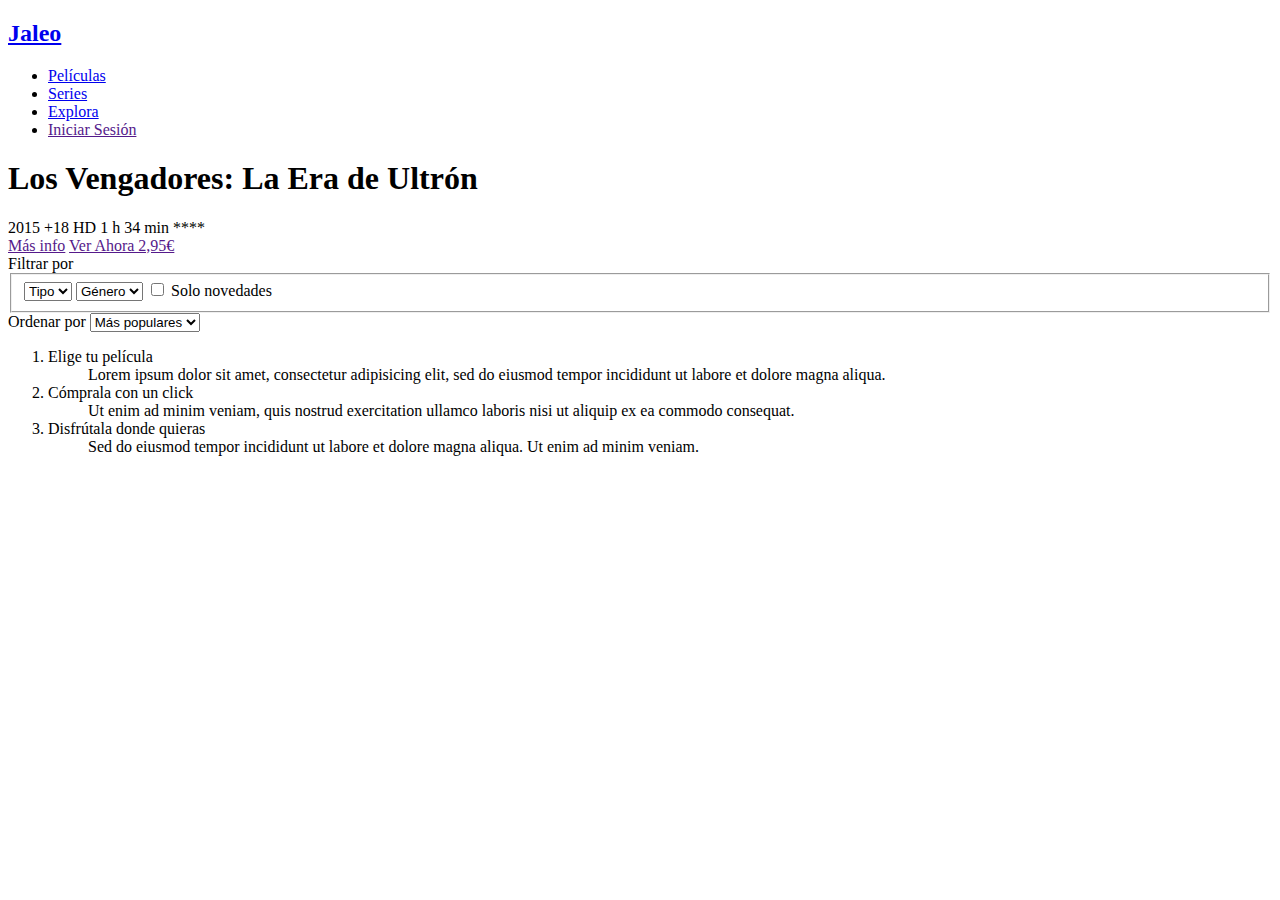
==== index.html @ be6fa69d "Added steps" ====
<!DOCTYPE html>
<html lang="es">
    <head>
        <meta charset="utf-8">
        <title>Jaleo App</title>
        <meta name="description" content="Jaleo – Videoclub de Streaming Online">
        <meta name="author" content="Ramsés Cabello">
    </head>

    <body>
      <!-- header -->
      <header>

        <!-- logo -->
        <a href="#"><h2>Jaleo</h2></a>
        <!-- /logo -->

        <!-- main navigation -->
        <nav>
          <ul>
            <li><a href="#">Películas</a></li>
            <li><a href="#">Series</a></li>
            <li><a href="#">Explora</a></li>
            <li><a href="">Iniciar Sesión</a></li>
          </ul>
        </nav>
        <!-- / main navigation -->

      </header>
      <!-- / header -->

      <!-- section: hero -->
      <section>
        <h1>Los Vengadores: La Era de Ultrón</h1>

        <!-- movie details -->
        <aside itemscope>
          <time datetime="2015">2015</time>
          <span itemprop="rating">+18</span>
          <span itemprop="quality">HD</span>
          <span itemprop="duration">1 h 34 min</span>
          <span itemprop="score">****</span>
        </aside>
        <!-- / movie details -->

        <!-- movie call to action -->
        <a href="">Más info</a>
        <a href="">Ver Ahora 2,95€</a>
        <!-- / movie call to action -->

      </section>
      <!-- / section: hero -->

      <!-- section: catalogue -->
      <section>

          <!-- catalogue filter -->
            <form>
              <label for="filter">Filtrar por</label>
                <fieldset name="filter" id="filter">

                  <select name="movie-type">
                    <option>Tipo</option>
                  </select>

                  <select name="movie-genre">
                    <option>Género</option>
                  </select>

                  <label for="new-releases">
                    <input type="checkbox" name="new-releases" id="new-releases"> Solo novedades
                  </label>

                </fieldset>
            </form>
          <!-- / catalogue filter -->

          <!-- catalogue sort-by -->

          <form>
            <label for="catalogue-sort">Ordenar por</label>
            <select name="catalogue-sort">
              <option>Más populares</option>
            </select>
          </form>

          <!-- / catalogue sort-by -->

      </section>
      <!-- / section: catalogue -->

      <!-- section: publishers -->
      <section>
      </section>
      <!-- / section: publishers -->

      <!-- section: steps -->
      <section>

        <ol>
          <li>
            <dl>
              <dt>Elige tu película</dt>
              <dd>Lorem ipsum dolor sit amet, consectetur adipisicing elit, sed do eiusmod tempor incididunt ut labore et dolore magna aliqua.</dd>
            </dl>
          </li>
          <li>
            <dl>
              <dt>Cómprala con un click</dt>
              <dd>Ut enim ad minim veniam, quis nostrud exercitation ullamco laboris nisi ut aliquip ex ea commodo consequat.</dd>
            </dl>
          </li>
          <li>
            <dl>
              <dt>Disfrútala donde quieras</dt>
              <dd>Sed do eiusmod tempor incididunt ut labore et dolore magna aliqua. Ut enim ad minim veniam.</dd>
            </dl>
          </li>
        </ol>
        
      </section>
      <!-- / section: steps -->

      <!-- main footer -->
      <footer>
      </footer>
      <!-- / main footer -->

    </body>
</html>
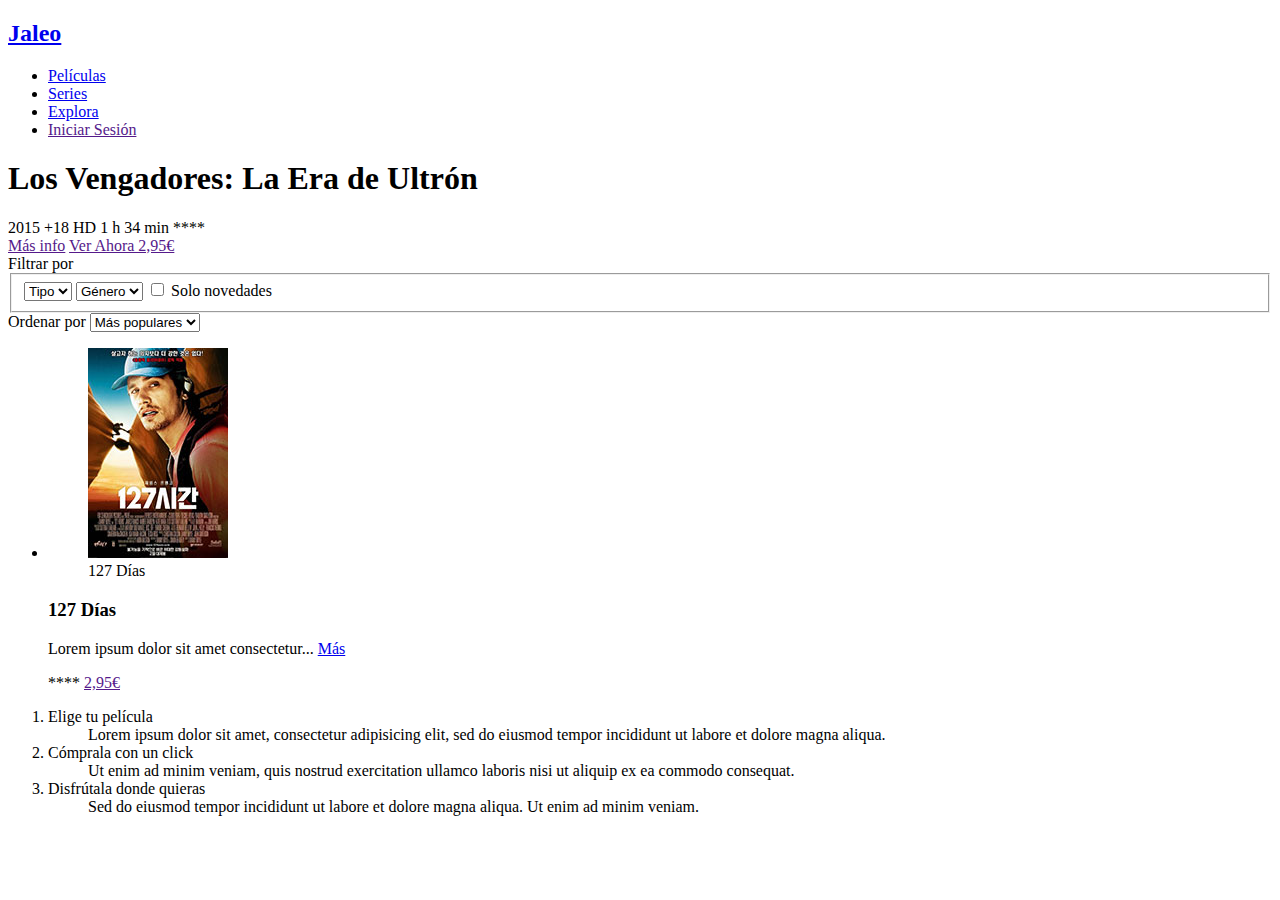
==== commit 9974b004: "Added Assets. Added catalogue movie template" ====
--- a/index.html
+++ b/index.html
@@ -88,7 +88,18 @@
 
       </section>
       <!-- / section: catalogue -->
-
+       <ul>
+         <li>
+           <figure>
+            <img src="images/posters/127-dias.jpg" alt="Póster 127 Horas">
+            <figcaption>127 Días</figcaption>
+          </figure>
+          <h3>127 Días</h3>
+          <p>Lorem ipsum dolor sit amet consectetur... <a href="#">Más</a></p>
+          <span itemprop="score">****</span>
+          <a href="">2,95€</a>
+         </li>
+       </ul>
       <!-- section: publishers -->
       <section>
       </section>
@@ -117,7 +128,7 @@
             </dl>
           </li>
         </ol>
-        
+
       </section>
       <!-- / section: steps -->
 
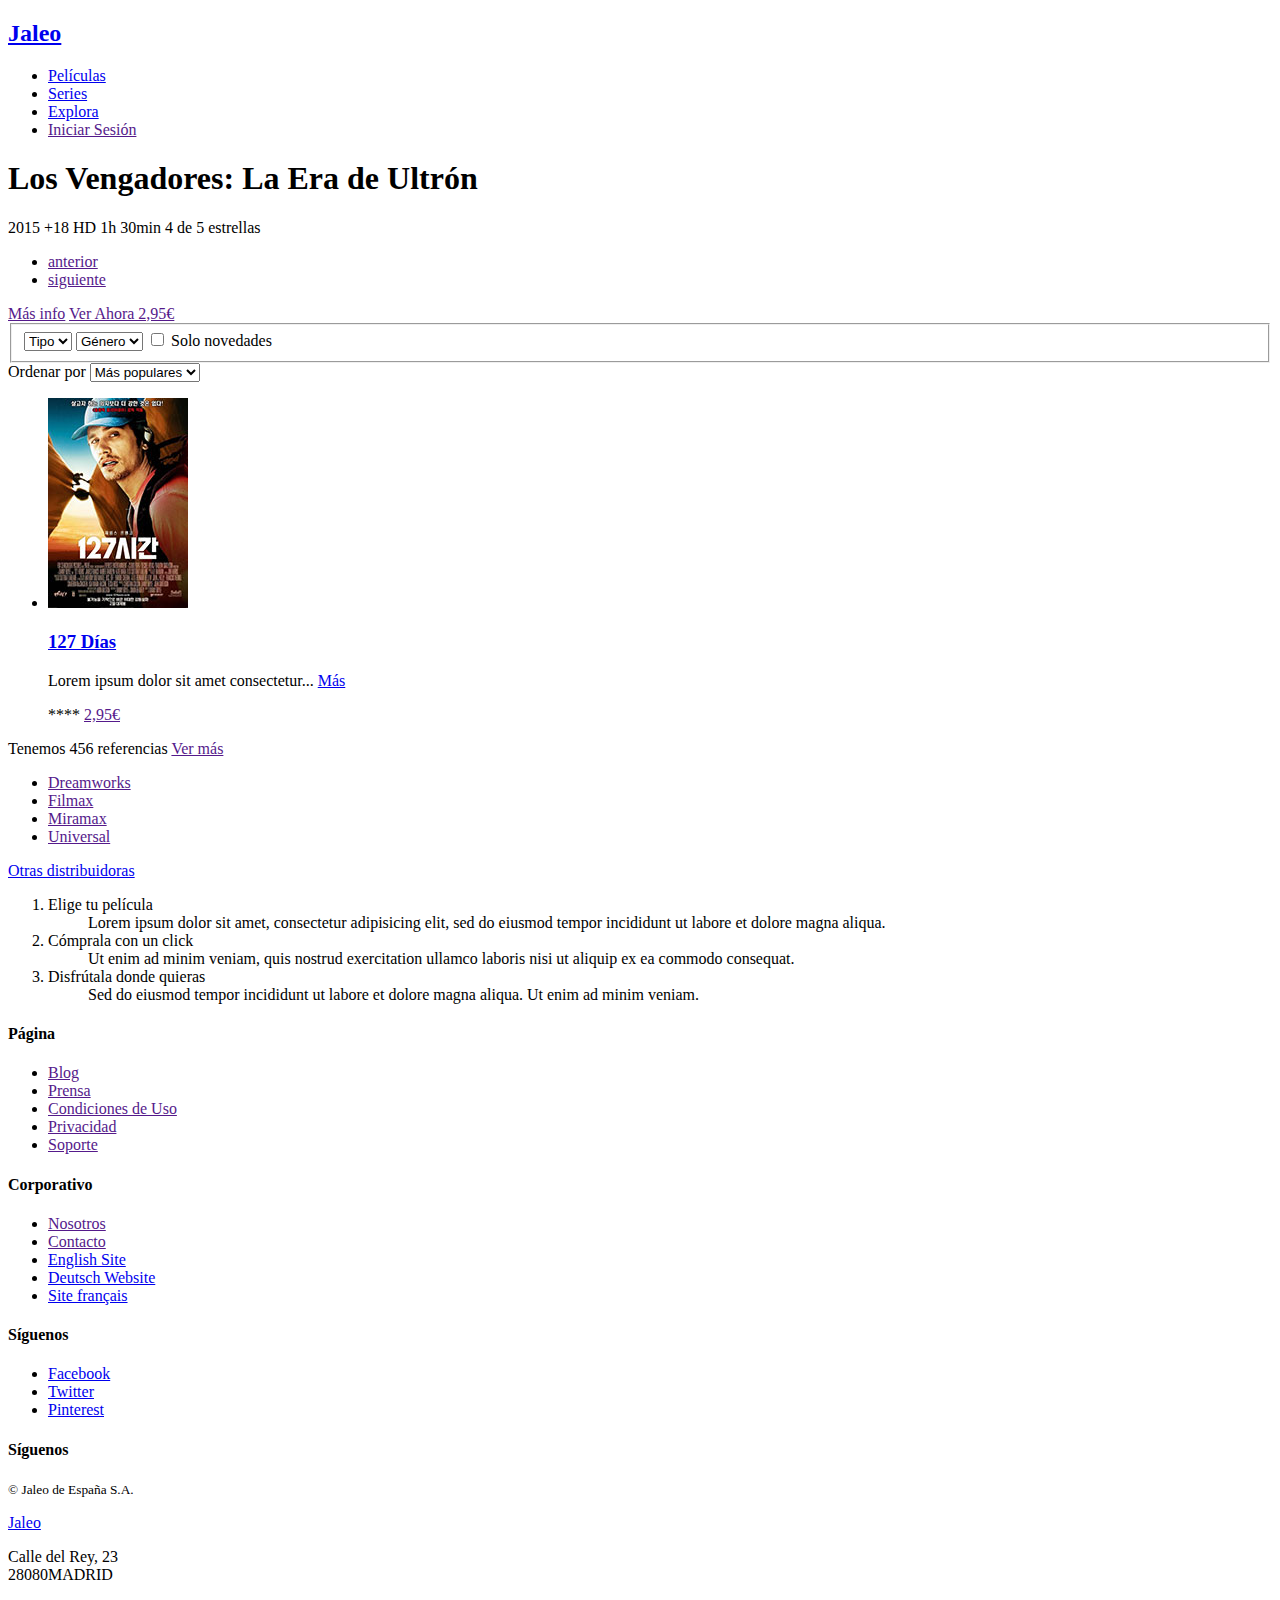
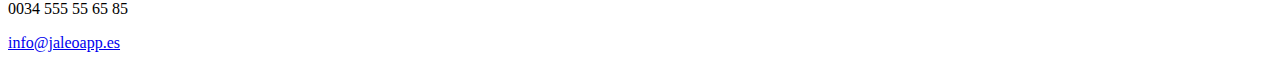
==== commit 3d5ab9b0: "Fixed score" ====
--- a/index.html
+++ b/index.html
@@ -8,9 +8,9 @@
     </head>
 
     <body>
+
       <!-- header -->
       <header>
-
         <!-- logo -->
         <a href="#"><h2>Jaleo</h2></a>
         <!-- /logo -->
@@ -29,111 +29,171 @@
       </header>
       <!-- / header -->
 
-      <!-- section: hero -->
-      <section>
-        <h1>Los Vengadores: La Era de Ultrón</h1>
-
-        <!-- movie details -->
-        <aside itemscope>
-          <time datetime="2015">2015</time>
-          <span itemprop="rating">+18</span>
-          <span itemprop="quality">HD</span>
-          <span itemprop="duration">1 h 34 min</span>
-          <span itemprop="score">****</span>
-        </aside>
-        <!-- / movie details -->
-
-        <!-- movie call to action -->
-        <a href="">Más info</a>
-        <a href="">Ver Ahora 2,95€</a>
-        <!-- / movie call to action -->
-
-      </section>
-      <!-- / section: hero -->
-
-      <!-- section: catalogue -->
-      <section>
-
-          <!-- catalogue filter -->
+      <main>
+        <!-- section: hero -->
+        <section>
+
+          <h1>Los Vengadores: La Era de Ultrón</h1>
+
+          <!-- movie details -->
+          <aside itemscope>
+            <time datetime="2015">2015</time>
+            <span itemprop="rating">+18</span>
+            <span itemprop="quality">HD</span>
+            <time datetime="PT1H30M">1h 30min</time>
+            <span itemprop="score">4 de 5 estrellas</span>
+          </aside>
+
+          <!-- hero controls -->
+            <ul>
+              <li><a href="">anterior</a></li>
+              <li><a href="">siguiente</a></li>
+            </ul>
+          <!-- / hero controls -->
+
+          <!-- / movie details -->
+
+          <!-- movie call to action -->
+          <a href="">Más info</a>
+          <a href="">Ver Ahora 2,95€</a>
+          <!-- / movie call to action -->
+
+        </section>
+        <!-- / section: hero -->
+
+        <!-- section: catalogue -->
+        <section>
+
+            <!-- catalogue filter -->
+              <form>
+                  <fieldset name="filter" id="filter">
+
+                    <select name="movie-type">
+                      <option>Tipo</option>
+                    </select>
+
+                    <select name="movie-genre">
+                      <option>Género</option>
+                    </select>
+
+                    <label for="new-releases">
+                      <input type="checkbox" name="new-releases" id="new-releases"> Solo novedades
+                    </label>
+                  </fieldset>
+              </form>
+            <!-- / catalogue filter -->
+
+            <!-- catalogue sort-by -->
+
             <form>
-              <label for="filter">Filtrar por</label>
-                <fieldset name="filter" id="filter">
-
-                  <select name="movie-type">
-                    <option>Tipo</option>
-                  </select>
-
-                  <select name="movie-genre">
-                    <option>Género</option>
-                  </select>
-
-                  <label for="new-releases">
-                    <input type="checkbox" name="new-releases" id="new-releases"> Solo novedades
-                  </label>
-
-                </fieldset>
+              <label for="catalogue-sort">Ordenar por</label>
+              <select name="catalogue-sort" id="catalogue-sort">
+                <option>Más populares</option>
+              </select>
             </form>
-          <!-- / catalogue filter -->
-
-          <!-- catalogue sort-by -->
-
-          <form>
-            <label for="catalogue-sort">Ordenar por</label>
-            <select name="catalogue-sort">
-              <option>Más populares</option>
-            </select>
-          </form>
-
-          <!-- / catalogue sort-by -->
-
-      </section>
-      <!-- / section: catalogue -->
-       <ul>
-         <li>
-           <figure>
-            <img src="images/posters/127-dias.jpg" alt="Póster 127 Horas">
-            <figcaption>127 Días</figcaption>
-          </figure>
-          <h3>127 Días</h3>
-          <p>Lorem ipsum dolor sit amet consectetur... <a href="#">Más</a></p>
-          <span itemprop="score">****</span>
-          <a href="">2,95€</a>
-         </li>
-       </ul>
-      <!-- section: publishers -->
-      <section>
-      </section>
-      <!-- / section: publishers -->
-
-      <!-- section: steps -->
-      <section>
-
-        <ol>
-          <li>
-            <dl>
-              <dt>Elige tu película</dt>
-              <dd>Lorem ipsum dolor sit amet, consectetur adipisicing elit, sed do eiusmod tempor incididunt ut labore et dolore magna aliqua.</dd>
-            </dl>
-          </li>
-          <li>
-            <dl>
-              <dt>Cómprala con un click</dt>
-              <dd>Ut enim ad minim veniam, quis nostrud exercitation ullamco laboris nisi ut aliquip ex ea commodo consequat.</dd>
-            </dl>
-          </li>
-          <li>
-            <dl>
-              <dt>Disfrútala donde quieras</dt>
-              <dd>Sed do eiusmod tempor incididunt ut labore et dolore magna aliqua. Ut enim ad minim veniam.</dd>
-            </dl>
-          </li>
-        </ol>
-
-      </section>
-      <!-- / section: steps -->
+
+            <ul>
+              <li>
+               <a href="#"><img src="images/posters/127-dias.jpg" alt="Póster 127 Horas"></a>
+               <a href="#"><h3>127 Días</h3></a>
+               <p>Lorem ipsum dolor sit amet consectetur... <a href="#">Más</a></p>
+               <span itemprop="score">****</span>
+               <a href="">2,95€</a>
+              </li>
+            </ul>
+
+            Tenemos 456 referencias
+            <a href="">Ver más</a>
+
+            <!-- / catalogue sort-by -->
+            </section>
+        <!-- / section: catalogue -->
+
+        <!-- section: publishers -->
+        <section>
+          <ul>
+            <li><a href="">Dreamworks</a></li>
+            <li><a href="">Filmax</a></li>
+            <li><a href="">Miramax</a></li>
+            <li><a href="">Universal</a></li>
+          </ul>
+          <a href="#">Otras distribuidoras</a>
+        </section>
+        <!-- / section: publishers -->
+
+        <!-- section: steps -->
+        <section>
+
+          <ol>
+            <li>
+              <dl>
+                <dt>Elige tu película</dt>
+                <dd>Lorem ipsum dolor sit amet, consectetur adipisicing elit, sed do eiusmod tempor incididunt ut labore et dolore magna aliqua.</dd>
+              </dl>
+            </li>
+            <li>
+              <dl>
+                <dt>Cómprala con un click</dt>
+                <dd>Ut enim ad minim veniam, quis nostrud exercitation ullamco laboris nisi ut aliquip ex ea commodo consequat.</dd>
+              </dl>
+            </li>
+            <li>
+              <dl>
+                <dt>Disfrútala donde quieras</dt>
+                <dd>Sed do eiusmod tempor incididunt ut labore et dolore magna aliqua. Ut enim ad minim veniam.</dd>
+              </dl>
+            </li>
+          </ol>
+
+        </section>
+        <!-- / section: steps -->
+      </main>
 
       <!-- main footer -->
       <footer>
+
+          <!-- page links -->
+            <h4>Página</h4>
+            <ul>
+              <li><a href="">Blog</a></li>
+              <li><a href="">Prensa</a></li>
+              <li><a href="">Condiciones de Uso</a></li>
+              <li><a href="">Privacidad</a></li>
+              <li><a href="">Soporte</a></li>
+            </ul>
+
+          <!-- corporate links -->
+            <h4>Corporativo</h4>
+            <ul>
+              <li><a href="">Nosotros</a></li>
+              <li><a href="">Contacto</a></li>
+              <li><a href="#" lang="en">English Site</a></li>
+              <li><a href="#" lang="de">Deutsch Website</a></li>
+              <li><a href="#" lang="fr">Site français</a></li>
+            </ul>
+
+            <!-- social links -->
+              <h4>Síguenos</h4>
+              <ul>
+                <li><a href="#">Facebook</a></li>
+                <li><a href="#">Twitter</a></li>
+                <li><a href="#">Pinterest</a></li>
+              </ul>
+
+            <!-- about -->
+              <h4>Síguenos</h4>
+              <small rel="license">&copy;  Jaleo de España S.A.</small>
+              <div class="vcard">
+                <p class="fn"><a class="url" href="#">Jaleo</a><p>
+                <p class="adr">
+                  <span class="street-address">Calle del Rey, 23</span><br>
+                  <span class="postal-code">28080</span><span class="region">MADRID</span><br>
+                  <span class="country-name" style="display:none">España</span>
+                </p>
+                <p class="tel">0034 555 55 65 85</p>
+                <a href="mailto:info@jaleoapp.es">info&#x40;jaleoapp.es</a>
+              </div>
+
       </footer>
       <!-- / main footer -->
 
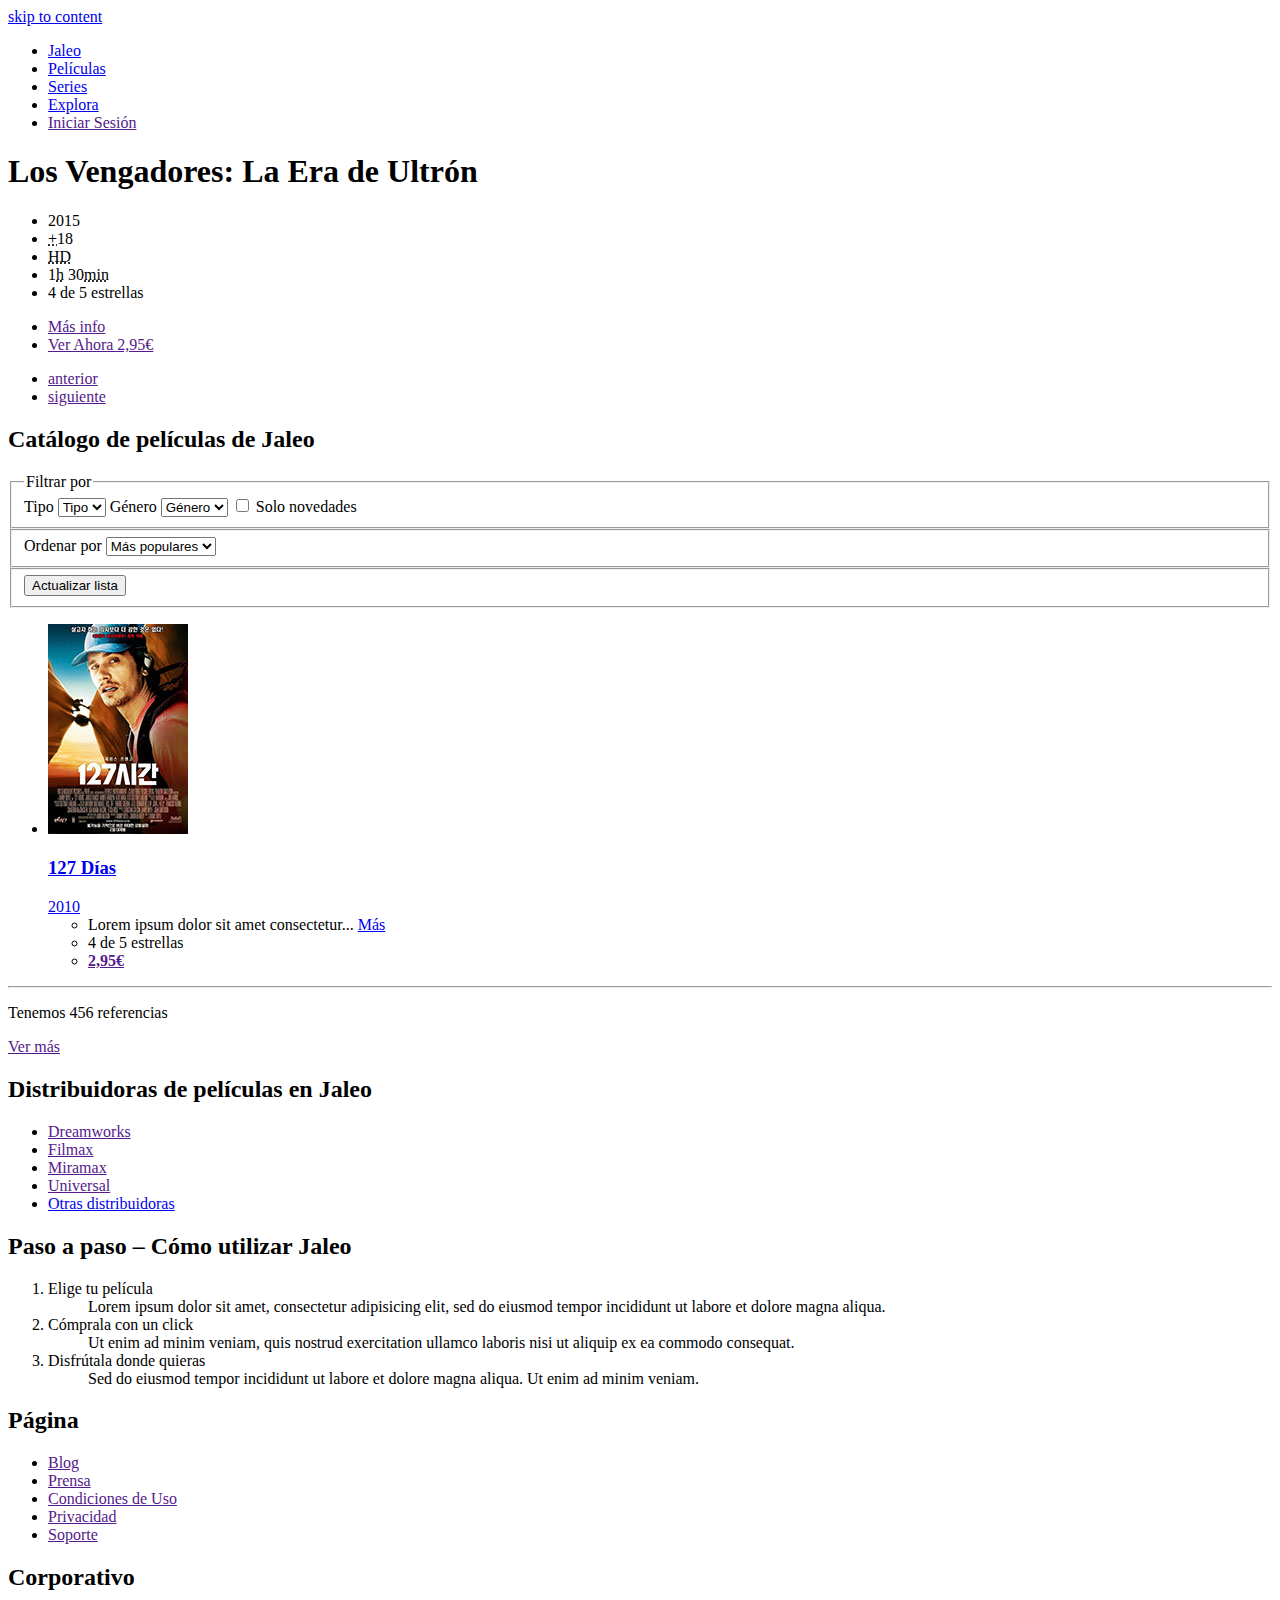
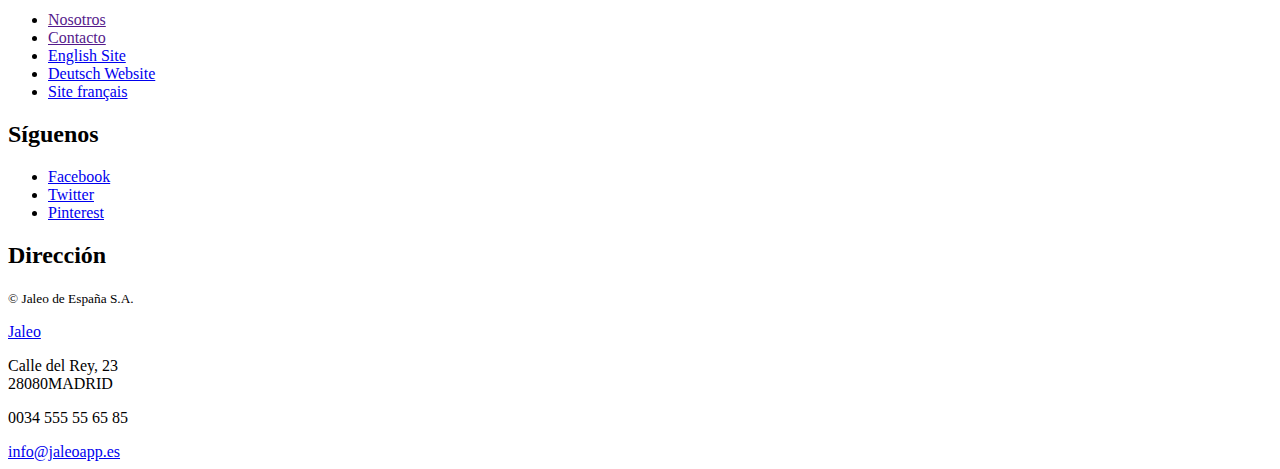
==== commit f0e275bc: "Fix datetime" ====
--- a/index.html
+++ b/index.html
@@ -5,125 +5,154 @@
         <title>Jaleo App</title>
         <meta name="description" content="Jaleo – Videoclub de Streaming Online">
         <meta name="author" content="Ramsés Cabello">
+
+        <!-- favicons -->
+        <link rel="icon" href="img/favicon.ico" type="image/x-icon" />
+        <link rel="apple-touch-icon" href="touch-icon-iphone.png">
+        <link rel="apple-touch-icon" sizes="76x76" href="touch-icon-ipad.png">
+        <link rel="apple-touch-icon" sizes="120x120" href="touch-icon-iphone-retina.png">
+        <link rel="apple-touch-icon" sizes="152x152" href="touch-icon-ipad-retina.png">
+
     </head>
 
     <body>
-
-      <!-- header -->
+      <!-- skip to content for screen readers -->
+      <a href="#main">skip to content</a>
+
+      <!-- header › <div role='header'> -->
       <header>
-        <!-- logo -->
-        <a href="#"><h2>Jaleo</h2></a>
-        <!-- /logo -->
-
-        <!-- main navigation -->
+
+        <!-- main navigation & logo -->
         <nav>
           <ul>
+            <!-- for SEO reasons logo can have an H tag -->
+            <li><a href="#">Jaleo</a></li>
             <li><a href="#">Películas</a></li>
             <li><a href="#">Series</a></li>
             <li><a href="#">Explora</a></li>
             <li><a href="">Iniciar Sesión</a></li>
           </ul>
         </nav>
-        <!-- / main navigation -->
+        <!-- / main navigation & logo -->
 
       </header>
       <!-- / header -->
 
-      <main>
-        <!-- section: hero -->
-        <section>
-
-          <h1>Los Vengadores: La Era de Ultrón</h1>
-
-          <!-- movie details -->
-          <aside itemscope>
-            <time datetime="2015">2015</time>
-            <span itemprop="rating">+18</span>
-            <span itemprop="quality">HD</span>
-            <time datetime="PT1H30M">1h 30min</time>
-            <span itemprop="score">4 de 5 estrellas</span>
-          </aside>
-
-          <!-- hero controls -->
-            <ul>
-              <li><a href="">anterior</a></li>
-              <li><a href="">siguiente</a></li>
-            </ul>
-          <!-- / hero controls -->
-
-          <!-- / movie details -->
-
-          <!-- movie call to action -->
-          <a href="">Más info</a>
-          <a href="">Ver Ahora 2,95€</a>
-          <!-- / movie call to action -->
-
-        </section>
-        <!-- / section: hero -->
-
+      <!-- section: hero -->
+      <section class="hero">
+
+        <h1>Los Vengadores: La Era de Ultrón</h1>
+
+        <!-- movie details -->
+        <ul>
+          <li><time datetime="2015">2015</time></li>
+          <li><span itemprop="rating"><abbr title="Para mayores de">+</abbr>18</span></li>
+          <li><span itemprop="quality"><abbr title="High Definition" lang='en'>HD</abbr></span></li>
+          <!-- PT only for durations - H for hours - M for minutes -->
+          <li><time datetime="PT1H30M">1<abbr title="horas">h</abbr> 30<abbr title="minutos">min</abbr></time></li>
+          <li><span itemprop="score">4 de 5 estrellas</span></li>
+        </ul>
+        <!-- / movie details -->
+
+        <!-- movie - call to action -->
+        <ul>
+          <li><a href="">Más info</a></li>
+          <li><a href="">Ver Ahora 2,95&euro;</a></li>
+        </ul>
+        <!-- / movie - call to action -->
+
+        <!-- hero controls -->
+          <ul>
+            <li><a href="">anterior</a></li>
+            <li><a href="">siguiente</a></li>
+          </ul>
+        <!-- / hero controls -->
+
+      </section>
+      <!-- / section: hero -->
+
+      <!-- main / add role value for compatibility reasons-->
+      <div id="main" role="main">
         <!-- section: catalogue -->
-        <section>
-
+        <section class="catalogue">
+            <!-- add more value on not visible H sections -->
+            <h2>Catálogo de películas de Jaleo</h2>
             <!-- catalogue filter -->
-              <form>
-                  <fieldset name="filter" id="filter">
-
-                    <select name="movie-type">
-                      <option>Tipo</option>
-                    </select>
-
-                    <select name="movie-genre">
-                      <option>Género</option>
-                    </select>
-
-                    <label for="new-releases">
-                      <input type="checkbox" name="new-releases" id="new-releases"> Solo novedades
-                    </label>
-                  </fieldset>
-              </form>
+            <form action="submit">
+              <fieldset name="filter" id="filter">
+                <legend>Filtrar por</legend>
+
+                <label for="movie-type">Tipo</label>
+                <select name="movie-type" id="movie-type">
+                  <option>Tipo</option>
+                </select>
+
+                <label for="movie-genre">Género</label>
+                <select name="movie-genre" id="movie-genre">
+                  <option>Género</option>
+                </select>
+
+                <label for="new-releases">
+                  <input type="checkbox" name="new-releases" id="new-releases"> Solo novedades
+                </label>
+              </fieldset>
             <!-- / catalogue filter -->
 
             <!-- catalogue sort-by -->
-
-            <form>
-              <label for="catalogue-sort">Ordenar por</label>
-              <select name="catalogue-sort" id="catalogue-sort">
-                <option>Más populares</option>
-              </select>
+              <fieldset>
+                <label for="catalogue-sort">Ordenar por</label>
+                <select name="catalogue-sort" id="catalogue-sort">
+                  <option>Más populares</option>
+                </select>
+              </fieldset>
+
+            <!-- catalogue submit -->
+              <fieldset>
+                <input type="submit" value="Actualizar lista" />
+              </fieldset>
             </form>
 
+            <!-- catalogue list -->
             <ul>
               <li>
-               <a href="#"><img src="images/posters/127-dias.jpg" alt="Póster 127 Horas"></a>
-               <a href="#"><h3>127 Días</h3></a>
-               <p>Lorem ipsum dolor sit amet consectetur... <a href="#">Más</a></p>
-               <span itemprop="score">****</span>
-               <a href="">2,95€</a>
+               <a href="#">
+                 <img src="images/posters/127-dias.jpg" alt="Póster 127 Horas">
+                 <h3>127 Días</h3>
+                 <time datetime="2010">2010</time>
+               </a>
+               <ul>
+                 <li>Lorem ipsum dolor sit amet consectetur... <a href="#">Más</a></li>
+                 <li><span itemprop="score">4 de 5 estrellas</span></li>
+                 <li><a href=""><strong>2,95&euro;</strong></a></li>
+               </ul>
               </li>
             </ul>
 
-            Tenemos 456 referencias
-            <a href="">Ver más</a>
-
-            <!-- / catalogue sort-by -->
-            </section>
-        <!-- / section: catalogue -->
+            <hr>
+            <div>
+              <p>Tenemos 456 referencias</p>
+              <a href="">Ver más</a>
+            <div>
+
+          </section>
+        <!-- / section: movie catalogue -->
 
         <!-- section: publishers -->
         <section>
+          <h2>Distribuidoras de películas en Jaleo</h2>
           <ul>
             <li><a href="">Dreamworks</a></li>
             <li><a href="">Filmax</a></li>
             <li><a href="">Miramax</a></li>
             <li><a href="">Universal</a></li>
+            <li><a href="#">Otras distribuidoras</a></li>
           </ul>
-          <a href="#">Otras distribuidoras</a>
         </section>
         <!-- / section: publishers -->
 
         <!-- section: steps -->
         <section>
-
+        <h2>Paso a paso – Cómo utilizar Jaleo</h2>
           <ol>
             <li>
               <dl>
@@ -147,13 +176,13 @@
 
         </section>
         <!-- / section: steps -->
-      </main>
+      </div>
+      <!-- / main -->
 
       <!-- main footer -->
       <footer>
-
           <!-- page links -->
-            <h4>Página</h4>
+            <h2>Página</h2>
             <ul>
               <li><a href="">Blog</a></li>
               <li><a href="">Prensa</a></li>
@@ -163,17 +192,17 @@
             </ul>
 
           <!-- corporate links -->
-            <h4>Corporativo</h4>
+            <h2>Corporativo</h2>
             <ul>
               <li><a href="">Nosotros</a></li>
               <li><a href="">Contacto</a></li>
-              <li><a href="#" lang="en">English Site</a></li>
-              <li><a href="#" lang="de">Deutsch Website</a></li>
-              <li><a href="#" lang="fr">Site français</a></li>
+              <li><a href="#" hreflang="en">English Site</a></li>
+              <li><a href="#" hreflang="de">Deutsch Website</a></li>
+              <li><a href="#" hreflang="fr">Site français</a></li>
             </ul>
 
             <!-- social links -->
-              <h4>Síguenos</h4>
+              <h2>Síguenos</h2>
               <ul>
                 <li><a href="#">Facebook</a></li>
                 <li><a href="#">Twitter</a></li>
@@ -181,7 +210,7 @@
               </ul>
 
             <!-- about -->
-              <h4>Síguenos</h4>
+              <h2>Dirección</h2>
               <small rel="license">&copy;  Jaleo de España S.A.</small>
               <div class="vcard">
                 <p class="fn"><a class="url" href="#">Jaleo</a><p>
